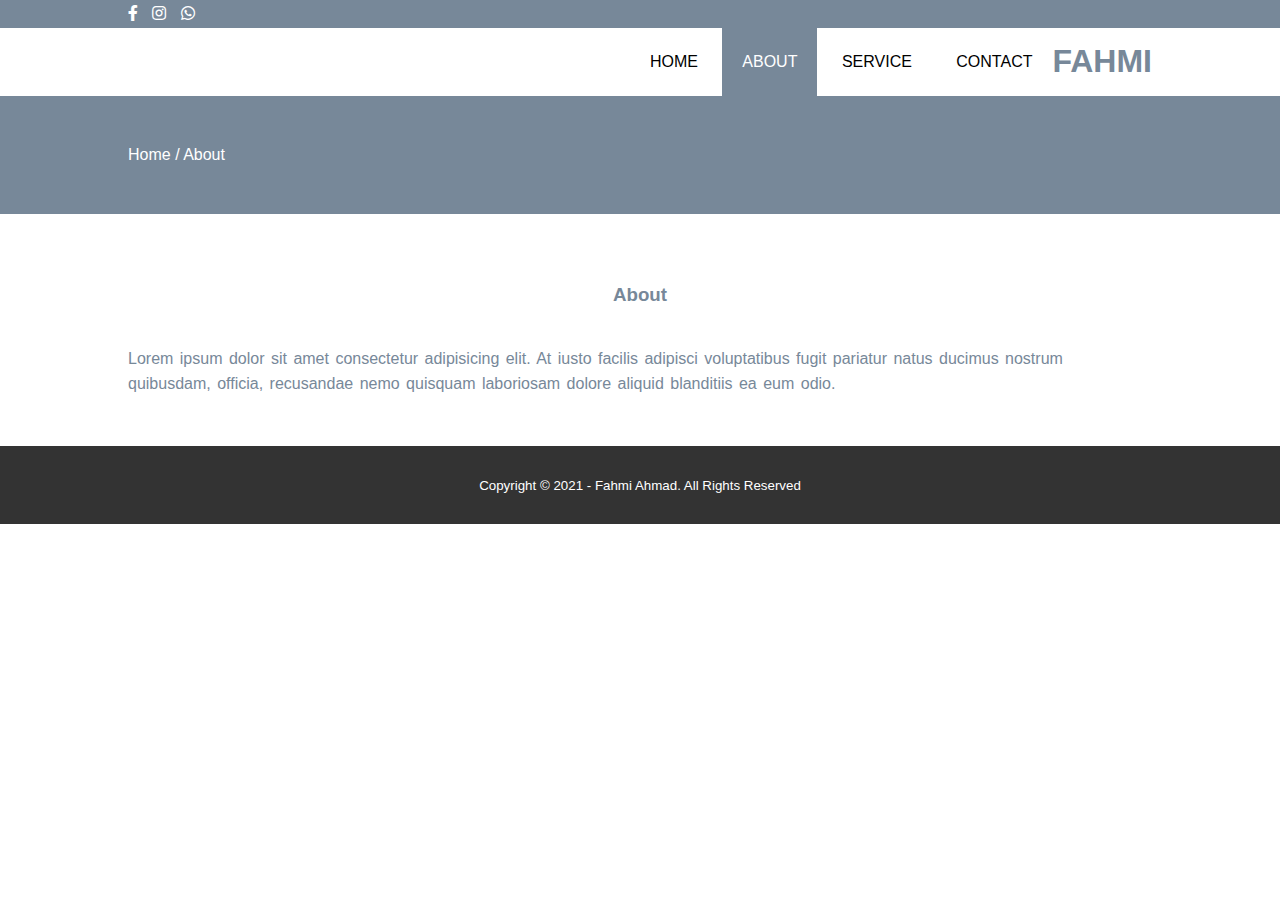
==== about.html @ 3cf20d75 "first commit" ====
<!DOCTYPE html>
<html lang="en">
<head>
    <meta charset="UTF-8">
    <meta http-equiv="X-UA-Compatible" content="IE=edge">
    <meta name="viewport" content="width=device-width, initial-scale=1.0">
    <link rel="stylesheet" type="text/css" href="style.css">
    <link rel="stylesheet" href="https://cdnjs.cloudflare.com/ajax/libs/font-awesome/5.15.3/css/all.min.css">
    <script src="https://code.jquery.com/jquery-3.6.0.min.js" integrity="sha256-/xUj+3OJU5yExlq6GSYGSHk7tPXikynS7ogEvDej/m4=" crossorigin="anonymous"></script>
    <title>Fahmi Ahmad</title>
</head>
<body>
    <!-- loader -->
    <div class="bg-loader">
        <div class="loader"></div>
    </div>
    <!-- header -->
    <div class="medsos">
        <div class="container">
            <ul>
                <li><a href="#"><i class="fab fa-facebook-f"></i></a></li>
                <li><a href="https://instagram.com/ahmd.fhmi_?utm_medium=copy_link"><i class="fab fa-instagram"></i></a></li>
                <li><a href="https://wa.me/6281386193223?text=Assalamu%27alaikum"><i class="fab fa-whatsapp"></i></a></li>
            </ul>
        </div>
    </div>
    <header>
        <div class="container">
            <h1><a href="index.html">FAHMI</a></h1>
            <ul>
                <li><a href="index.html">HOME</a></li>
                <li class="active"><a href="about.html">ABOUT</a></li>
                <li><a href="service.html">SERVICE</a></li>
                <li><a href="contact.html">CONTACT</a></li>
            </ul>
        </div>
    </header>
    <!-- label -->
    <section class="label">
        <div class="container">
            <p>Home / About</p>
        </div>
    </section>
   
    <!-- about -->
    <section class="about">
        <div class="container">
            <h3>About</h1>
            <p>Lorem ipsum dolor sit amet consectetur adipisicing elit. At iusto facilis adipisci voluptatibus fugit pariatur natus ducimus nostrum quibusdam, officia, recusandae nemo quisquam laboriosam dolore aliquid blanditiis ea eum odio.</p>
        </div>
    </section>
    
    <!-- footer -->
    <footer>
        <div class="container">
            <small>Copyright &#169; 2021 - Fahmi Ahmad. All Rights Reserved</small>
        </div>
    </footer>

    <script type="text/javascript">
		$(document).ready(function(){
			$(".bg-loader").hide();
		})
	</script>
</body>
</html>
---- style.css ----
*{
    margin: 0;
    padding: 0;
    font-family: sans-serif;
}
a{
    color: inherit;
    text-decoration: none;
}
.medsos {
    padding:5px 0 ;
    background-color: #778899;
}
.medsos ul li {
    display: inline-block;
    color: #fff;
    margin-right: 10px;
}
.container {
    width: 80%;
    margin: 0 auto;
}
.container:after {
    content: '';
    display: block;
    clear: both;
}
header h1 {
    float: right;
    padding: 15px 0;
    color: #778899;
}
header ul {
    float: right;
}
header ul li {
    display: inline-block;
}
header ul li a {
    padding: 25px 20px;
    display: inline-block;
}
header ul li a:hover {
    background-color: #778899;
    color: #fff;
}
.active {
    background-color: #778899;
    color: #fff;
}
.banner {
    height: 60vh;
    background-image: url('../web/banner.jpg');
    background-size: cover;
    position: relative;
    display: flex;
    justify-content: center;
    align-items: center;
}
.banner:after {
    content: '';
    display: block;
    position: absolute;
    top: 0;
    left: 0;
    right: 0;
    bottom: 0;
    background-color: rgba(119, 136, 153, .5);
}
.banner h2 {
    color: #fff;
    z-index: 1;
    padding: 20px 25px;
    border: 1px solid #fff;
}
section {
    padding: 50px 0;
}
section h3 {
    text-align: center;
    padding: 20px 0;
    color: #778899;
    margin-bottom: 20px;
}
.about p {
   color: #778899;
   word-spacing: 2px;
   line-height: 25px; 
}
.box {
	color: #778899;
}
.box:after {
	content: '';
	display: block;
	clear: both;
}
.box .col-4 {
	width:25%;
	padding:20px;
	box-sizing: border-box;
	text-align: center;
	float: left;
}
.icon {
	width:70px;
	height:70px;
	border:1px solid;
	border-radius: 50%;
	text-align: center;
	line-height: 70px;
	font-size: 20px;
	margin:0 auto;
}
.box .col-4 h4 {
	margin:20px 0;
}
footer {
	padding:30px 0;
	background-color: #333;
	color: #fff;
	text-align: center;
}
.bg-loader {
	background-color: #eee;
	position: fixed;
	top: 0;
	left: 0;
	right: 0;
	bottom: 0;
	z-index: 9999;
	display: flex;
	justify-content: center;
	align-items: center;
}
.bg-loader .loader {
	width:100px;
	height: 100px;
	border:3px solid #fff;
	border-radius: 50%;
	border-top-color: #778899;
	border-right-color: #778899;
	border-bottom-color: #778899;
	animation: puterin .9s linear infinite;
}
.label {
	background-color: #778899;
	color: #fff;
}
@keyframes puterin {
    100%{
        transform: rotate(360deg);
    }
}
@media screen and (max-width: 768px){
	.container {
		width:90%;
	}
	header h1 {
		text-align: center;
		float: none;
	}
	header ul {
		text-align: center;
		float: none;
	}
	.box .col-4 {
		width:100%;
		float: none;
		margin-bottom: 20px;
	}
}
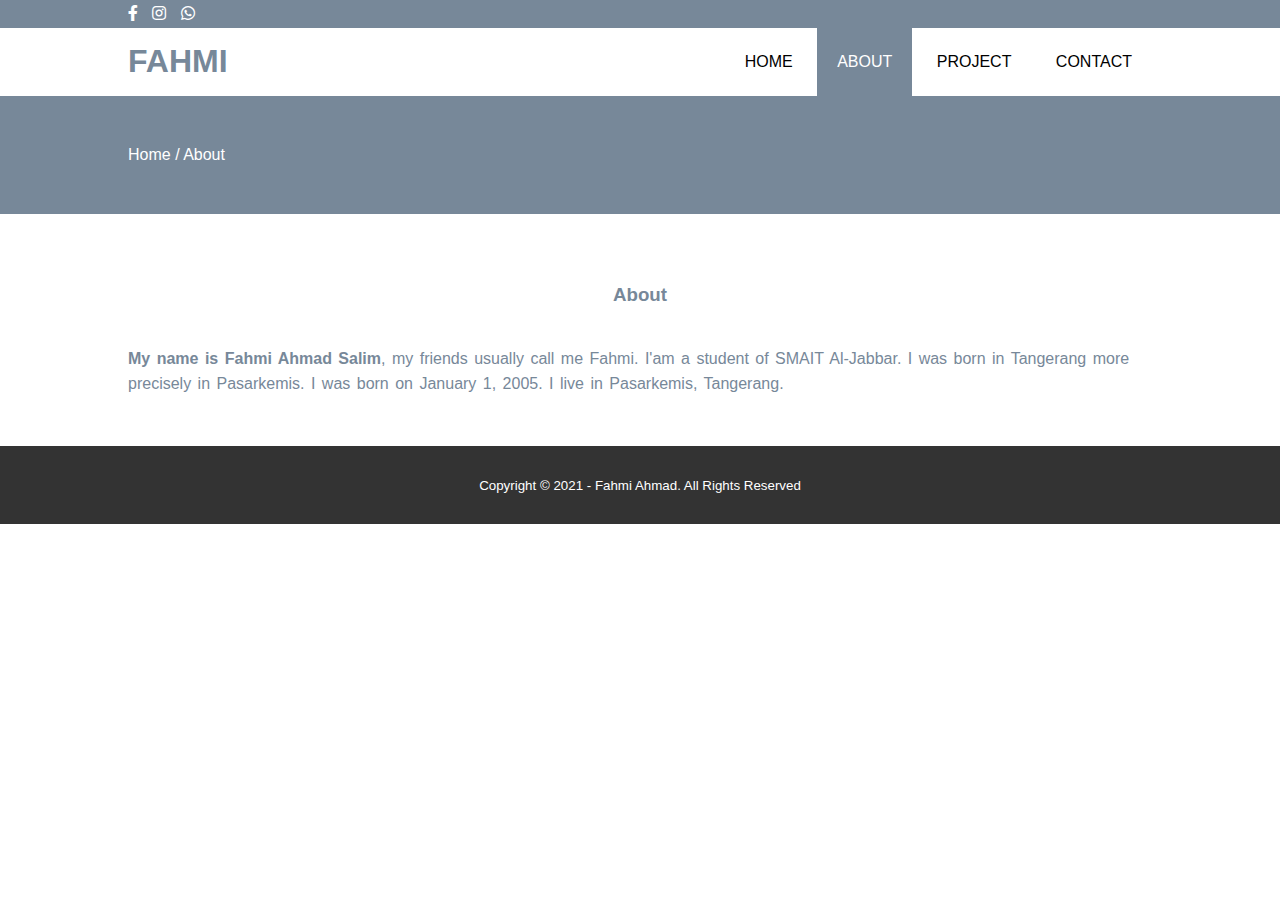
==== commit efba0bee: "Add files via upload" ====
--- a/about.html
+++ b/about.html
@@ -18,7 +18,7 @@
     <div class="medsos">
         <div class="container">
             <ul>
-                <li><a href="#"><i class="fab fa-facebook-f"></i></a></li>
+                <li><a href="https://facebook.com/fahmi.ahmad.3194524?ref=bookmarks"><i class="fab fa-facebook-f"></i></a></li>
                 <li><a href="https://instagram.com/ahmd.fhmi_?utm_medium=copy_link"><i class="fab fa-instagram"></i></a></li>
                 <li><a href="https://wa.me/6281386193223?text=Assalamu%27alaikum"><i class="fab fa-whatsapp"></i></a></li>
             </ul>
@@ -30,7 +30,7 @@
             <ul>
                 <li><a href="index.html">HOME</a></li>
                 <li class="active"><a href="about.html">ABOUT</a></li>
-                <li><a href="service.html">SERVICE</a></li>
+                <li><a href="project.html">PROJECT</a></li>
                 <li><a href="contact.html">CONTACT</a></li>
             </ul>
         </div>
@@ -46,7 +46,9 @@
     <section class="about">
         <div class="container">
             <h3>About</h1>
-            <p>Lorem ipsum dolor sit amet consectetur adipisicing elit. At iusto facilis adipisci voluptatibus fugit pariatur natus ducimus nostrum quibusdam, officia, recusandae nemo quisquam laboriosam dolore aliquid blanditiis ea eum odio.</p>
+            <p><strong>My name is Fahmi Ahmad Salim</strong>, my friends usually call me Fahmi. I'am a student of SMAIT Al-Jabbar. I was born in Tangerang 
+                more precisely in Pasarkemis. I was born on January 1, 2005. I live in Pasarkemis, Tangerang.
+            </p>
         </div>
     </section>
     
--- a/style.css
+++ b/style.css
@@ -1,172 +1,172 @@
-*{
-    margin: 0;
-    padding: 0;
-    font-family: sans-serif;
-}
-a{
-    color: inherit;
-    text-decoration: none;
-}
-.medsos {
-    padding:5px 0 ;
-    background-color: #778899;
-}
-.medsos ul li {
-    display: inline-block;
-    color: #fff;
-    margin-right: 10px;
-}
-.container {
-    width: 80%;
-    margin: 0 auto;
-}
-.container:after {
-    content: '';
-    display: block;
-    clear: both;
-}
-header h1 {
-    float: right;
-    padding: 15px 0;
-    color: #778899;
-}
-header ul {
-    float: right;
-}
-header ul li {
-    display: inline-block;
-}
-header ul li a {
-    padding: 25px 20px;
-    display: inline-block;
-}
-header ul li a:hover {
-    background-color: #778899;
-    color: #fff;
-}
-.active {
-    background-color: #778899;
-    color: #fff;
-}
-.banner {
-    height: 60vh;
-    background-image: url('../web/banner.jpg');
-    background-size: cover;
-    position: relative;
-    display: flex;
-    justify-content: center;
-    align-items: center;
-}
-.banner:after {
-    content: '';
-    display: block;
-    position: absolute;
-    top: 0;
-    left: 0;
-    right: 0;
-    bottom: 0;
-    background-color: rgba(119, 136, 153, .5);
-}
-.banner h2 {
-    color: #fff;
-    z-index: 1;
-    padding: 20px 25px;
-    border: 1px solid #fff;
-}
-section {
-    padding: 50px 0;
-}
-section h3 {
-    text-align: center;
-    padding: 20px 0;
-    color: #778899;
-    margin-bottom: 20px;
-}
-.about p {
-   color: #778899;
-   word-spacing: 2px;
-   line-height: 25px; 
-}
-.box {
-	color: #778899;
-}
-.box:after {
-	content: '';
-	display: block;
-	clear: both;
-}
-.box .col-4 {
-	width:25%;
-	padding:20px;
-	box-sizing: border-box;
-	text-align: center;
-	float: left;
-}
-.icon {
-	width:70px;
-	height:70px;
-	border:1px solid;
-	border-radius: 50%;
-	text-align: center;
-	line-height: 70px;
-	font-size: 20px;
-	margin:0 auto;
-}
-.box .col-4 h4 {
-	margin:20px 0;
-}
-footer {
-	padding:30px 0;
-	background-color: #333;
-	color: #fff;
-	text-align: center;
-}
-.bg-loader {
-	background-color: #eee;
-	position: fixed;
-	top: 0;
-	left: 0;
-	right: 0;
-	bottom: 0;
-	z-index: 9999;
-	display: flex;
-	justify-content: center;
-	align-items: center;
-}
-.bg-loader .loader {
-	width:100px;
-	height: 100px;
-	border:3px solid #fff;
-	border-radius: 50%;
-	border-top-color: #778899;
-	border-right-color: #778899;
-	border-bottom-color: #778899;
-	animation: puterin .9s linear infinite;
-}
-.label {
-	background-color: #778899;
-	color: #fff;
-}
-@keyframes puterin {
-    100%{
-        transform: rotate(360deg);
-    }
-}
-@media screen and (max-width: 768px){
-	.container {
-		width:90%;
-	}
-	header h1 {
-		text-align: center;
-		float: none;
-	}
-	header ul {
-		text-align: center;
-		float: none;
-	}
-	.box .col-4 {
-		width:100%;
-		float: none;
-		margin-bottom: 20px;
-	}
-}+*{
+    margin: 0;
+    padding: 0;
+    font-family: sans-serif;
+}
+a{
+    color: inherit;
+    text-decoration: none;
+}
+.medsos {
+    padding:5px 0 ;
+    background-color: #778899;
+}
+.medsos ul li {
+    display: inline-block;
+    color: #fff;
+    margin-right: 10px;
+}
+.container {
+    width: 80%;
+    margin: 0 auto;
+}
+.container:after {
+    content: '';
+    display: block;
+    clear: both;
+}
+header h1 {
+    float: left;
+    padding: 15px 0;
+    color: #778899;
+}
+header ul {
+    float: right;
+}
+header ul li {
+    display: inline-block;
+}
+header ul li a {
+    padding: 25px 20px;
+    display: inline-block;
+}
+header ul li a:hover {
+    background-color: #778899;
+    color: #fff;
+}
+.active {
+    background-color: #778899;
+    color: #fff;
+}
+.banner {
+    height: 60vh;
+    background-image: url('banner.jpg');
+    background-size: cover;
+    position: relative;
+    display: flex;
+    justify-content: center;
+    align-items: center;
+}
+.banner:after {
+    content: '';
+    display: block;
+    position: absolute;
+    top: 0;
+    left: 0;
+    right: 0;
+    bottom: 0;
+    background-color: rgba(119, 136, 153, .5);
+}
+.banner h2 {
+    color: #fff;
+    z-index: 1;
+    padding: 20px 25px;
+    border: 1px solid #fff;
+}
+section {
+    padding: 50px 0;
+}
+section h3 {
+    text-align: center;
+    padding: 20px 0;
+    color: #778899;
+    margin-bottom: 20px;
+}
+.about p {
+   color: #778899;
+   word-spacing: 2px;
+   line-height: 25px; 
+}
+.box {
+	color: #778899;
+}
+.box:after {
+	content: '';
+	display: block;
+	clear: both;
+}
+.box .col-4 {
+	width:25%;
+	padding:20px;
+	box-sizing: border-box;
+	text-align: center;
+	float: left;
+}
+.icon {
+	width:70px;
+	height:70px;
+	border:1px solid;
+	border-radius: 50%;
+	text-align: center;
+	line-height: 70px;
+	font-size: 20px;
+	margin:0 auto;
+}
+.box .col-4 h4 {
+	margin:20px 0;
+}
+footer {
+	padding:30px 0;
+	background-color: #333;
+	color: #fff;
+	text-align: center;
+}
+.bg-loader {
+	background-color: #eee;
+	position: fixed;
+	top: 0;
+	left: 0;
+	right: 0;
+	bottom: 0;
+	z-index: 9999;
+	display: flex;
+	justify-content: center;
+	align-items: center;
+}
+.bg-loader .loader {
+	width:100px;
+	height: 100px;
+	border:3px solid #fff;
+	border-radius: 50%;
+	border-top-color: #778899;
+	border-right-color: #778899;
+	border-bottom-color: #778899;
+	animation: puterin .9s linear infinite;
+}
+.label {
+	background-color: #778899;
+	color: #fff;
+}
+@keyframes puterin {
+    100%{
+        transform: rotate(360deg);
+    }
+}
+@media screen and (max-width: 768px){
+	.container {
+		width:90%;
+	}
+	header h1 {
+		text-align: center;
+		float: none;
+	}
+	header ul {
+		text-align: center;
+		float: none;
+	}
+	.box .col-4 {
+		width:100%;
+		float: none;
+		margin-bottom: 20px;
+	}
+}
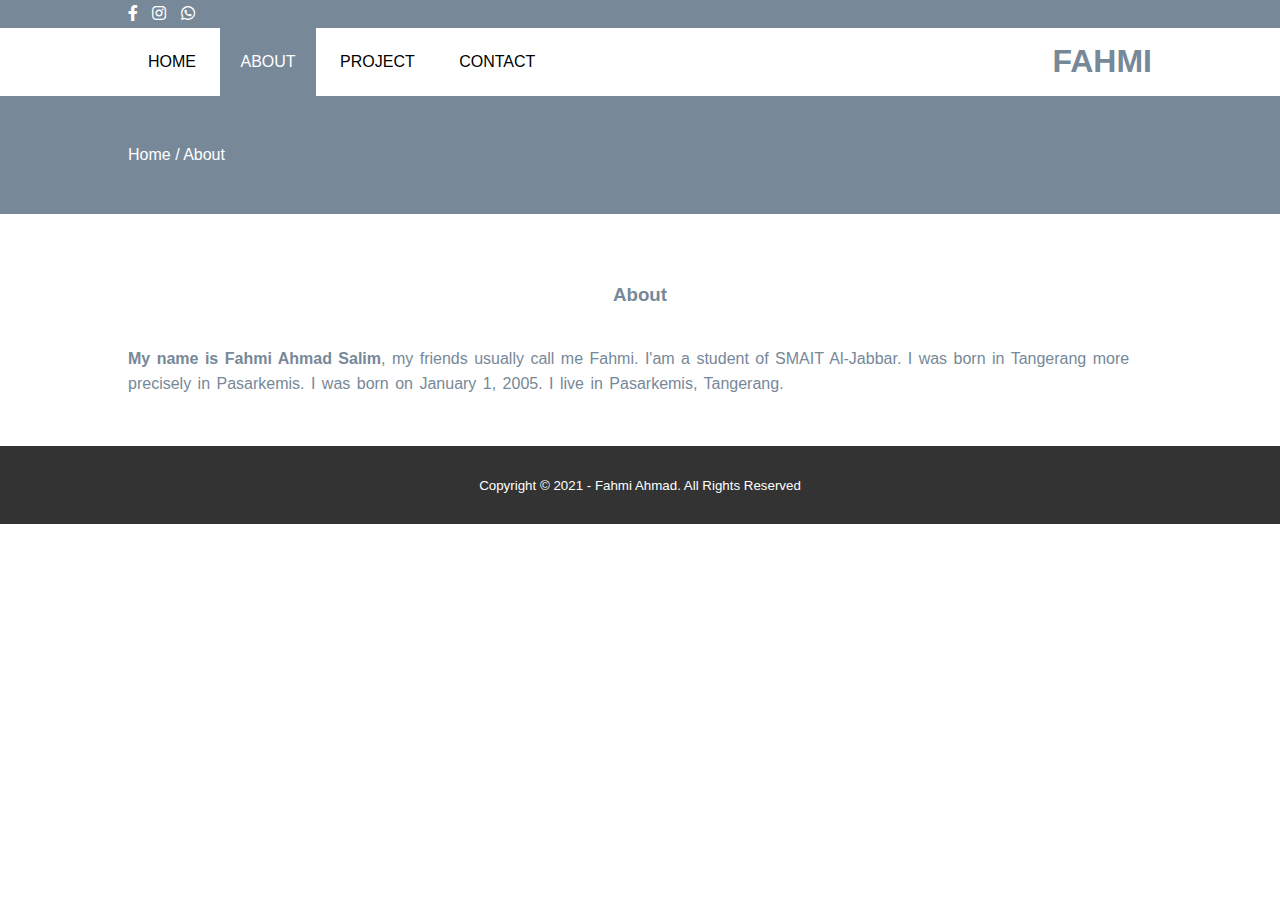
==== commit 026679b0: "Add files via upload" ====
--- a/about.html
+++ b/about.html
@@ -5,6 +5,7 @@
     <meta http-equiv="X-UA-Compatible" content="IE=edge">
     <meta name="viewport" content="width=device-width, initial-scale=1.0">
     <link rel="stylesheet" type="text/css" href="style.css">
+    <link rel="stylesheet" type="text/css" href="animation.css">
     <link rel="stylesheet" href="https://cdnjs.cloudflare.com/ajax/libs/font-awesome/5.15.3/css/all.min.css">
     <script src="https://code.jquery.com/jquery-3.6.0.min.js" integrity="sha256-/xUj+3OJU5yExlq6GSYGSHk7tPXikynS7ogEvDej/m4=" crossorigin="anonymous"></script>
     <title>Fahmi Ahmad</title>
--- a/style.css
+++ b/style.css
@@ -3,6 +3,7 @@
     padding: 0;
     font-family: sans-serif;
 }
+
 a{
     color: inherit;
     text-decoration: none;
@@ -26,12 +27,12 @@
     clear: both;
 }
 header h1 {
-    float: left;
+    float: right;
     padding: 15px 0;
     color: #778899;
 }
-header ul {
-    float: right;
+header h1 a {
+    animation: tracking-in-expand 3s ;
 }
 header ul li {
     display: inline-block;
@@ -56,6 +57,7 @@
     display: flex;
     justify-content: center;
     align-items: center;
+    animation: kenburns-top 1.5s ease-out both;
 }
 .banner:after {
     content: '';
@@ -72,6 +74,7 @@
     z-index: 1;
     padding: 20px 25px;
     border: 1px solid #fff;
+    animation: scale-up-center 2s cubic-bezier(0.390, 0.575, 0.565, 1.000) both;
 }
 section {
     padding: 50px 0;
@@ -97,20 +100,10 @@
 }
 .box .col-4 {
 	width:25%;
-	padding:20px;
+	padding: 10px;
 	box-sizing: border-box;
 	text-align: center;
 	float: left;
-}
-.icon {
-	width:70px;
-	height:70px;
-	border:1px solid;
-	border-radius: 50%;
-	text-align: center;
-	line-height: 70px;
-	font-size: 20px;
-	margin:0 auto;
 }
 .box .col-4 h4 {
 	margin:20px 0;
--- a/animation.css
+++ b/animation.css
@@ -0,0 +1,40 @@
+
+  @keyframes kenburns-top {
+    0% {
+      -webkit-transform: scale(0.5) translateY(0);
+              transform: scale(0.5) translateY(0);
+      -webkit-transform-origin: 50% 16%;
+              transform-origin: 50% 16%;
+    }
+    100% {
+      -webkit-transform: scale(1) translateY(-15px);
+              transform: scale(1) translateY(-15px);
+      -webkit-transform-origin: top;
+              transform-origin: top;
+    }
+  }
+  
+
+@keyframes tracking-in-expand {
+  0% {
+    letter-spacing: -0.5em;
+    opacity: 0;
+  }
+  40% {
+    opacity: 0.6;
+  }
+  100% {
+    opacity: 1;
+  }
+}
+@keyframes scale-up-center {
+    0% {
+      -webkit-transform: scale(0.5);
+              transform: scale(0.5);
+    }
+    100% {
+      -webkit-transform: scale(1);
+              transform: scale(1);
+    }
+  }
+  
